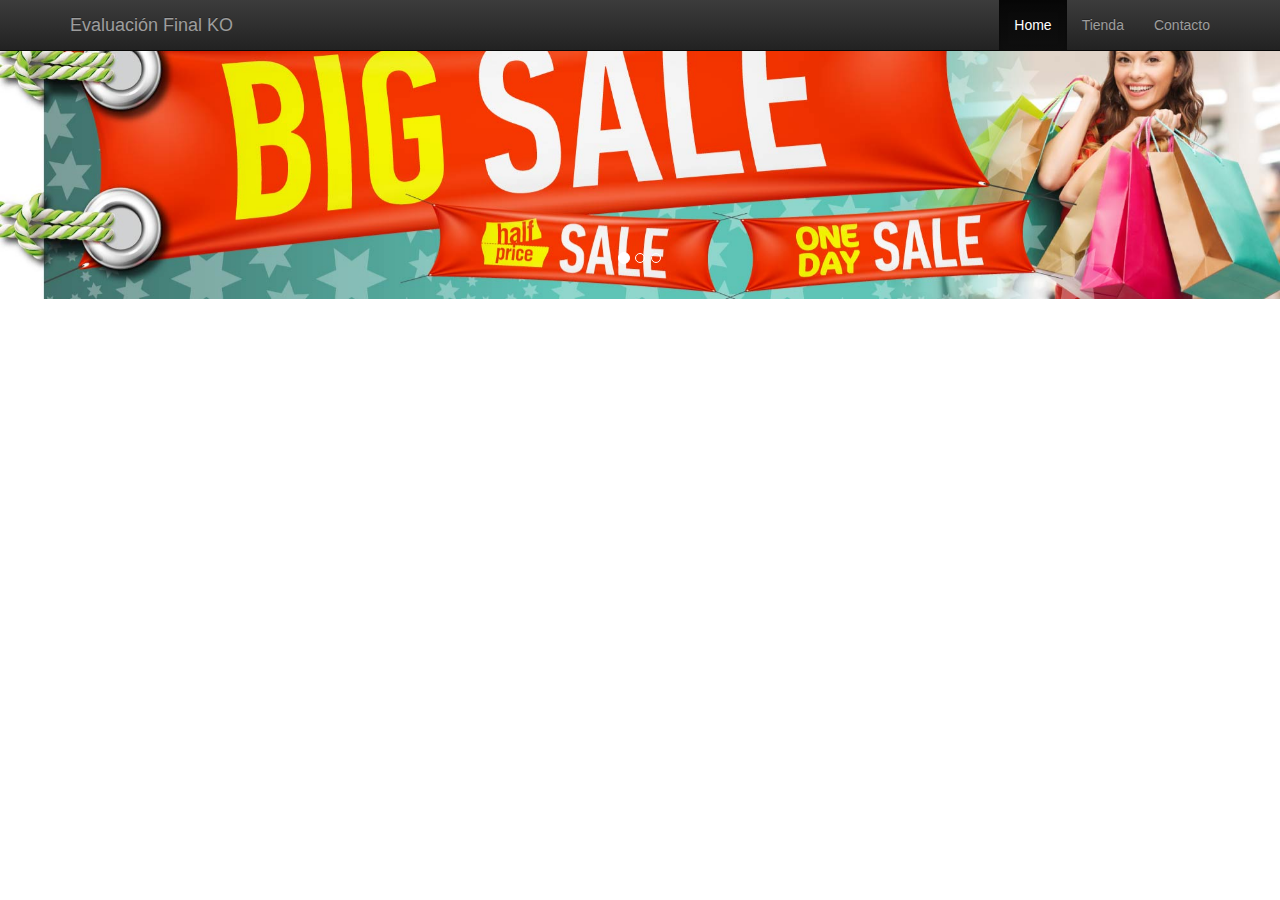
==== index.html @ 7f415ec9 "cabecera y banner" ====
<!DOCTYPE html>
<html>
<head>
	<meta charset="utf-8">
	<meta name="viewport" content="widht=device-width, initial-scale=1.0">
	<script src="js/jquery-2.1.3.js"></script>
	<script src="js/kendo.all.min.js"></script>
	<script src="js/knockout-3.1.0.js"></script>
	<script src="js/knockout-kendo.min.js"></script>
	<script type="text/javascript" src="bootstrap/js/bootstrap.js"></script>
	<link rel="stylesheet" type="text/css" href="css/kendo.common-bootstrap.min.css">
	<link rel="stylesheet" type="text/css" href="css/kendo.bootstrap.min.css">
	<link rel="stylesheet" type="text/css" href="css/kendo.dataviz.min.css">
	<link rel="stylesheet" type="text/css" href="css/kendo.dataviz.bootstrap.min.css">
	<link rel="stylesheet" type="text/css" href="bootstrap/css/bootstrap.css">
	<link rel="stylesheet" type="text/css" href="bootstrap/css/bootstrap-theme.min.css">
	<link rel="stylesheet" type="text/css" href="bootstrap/css/bootstrap.min.css">
	<title>Evaluacion Final KnockOut</title>		
</head>
<body>
	<nav class="navbar navbar-inverse navbar-fixed-top">
		<div class="container">
			<div class="navbar-header">
				<a class="navbar-brand" href="index.html">
				Evaluación Final KO
				</a>
			</div>
			<ul class="nav navbar-nav navbar-right">
    			<li class="nav-item active">
      				<a class="nav-link" href="index.html">Home</a>
    			</li>
    			<li class="nav-item">
      				<a class="nav-link" href="#">Tienda</a>
    			</li>
    			<li class="nav-item">
      				<a class="nav-link" href="#">Contacto</a>
    			</li>    
  			</ul>
		</div>
	</nav>
<!-- Carrousel -->
	<div id="myCarousel" class="carousel slide" data-ride="carousel">	  
  		<ol class="carousel-indicators">
    	<li data-target="#myCarousel" data-slide-to="0" class="active"></li>
    	<li data-target="#myCarousel" data-slide-to="1"></li>
    	<li data-target="#myCarousel" data-slide-to="2"></li>
  		</ol>  
  		<div class="carousel-inner">
	    	<div class="item active">
      			<img src="img/1.jpg" alt="Los Angeles">
    		</div>
    		<div class="item">
	      		<img src="img/2.jpg" alt="Chicago">
    		</div>
    		<div class="item">
	    	  	<img src="img/3.jpg" alt="New York">
    		</div>
  		</div>
  	</div>
</body>
</html>
---- css/kendo.dataviz.min.css ----
/*
* Kendo UI v2014.3.1316 (http://www.telerik.com/kendo-ui)
* Copyright 2015 Telerik AD. All rights reserved.
*
* Kendo UI commercial licenses may be obtained at
* http://www.telerik.com/purchase/license-agreement/kendo-ui-complete
* If you do not own a commercial license, this file shall be governed by the trial license terms.
*/
.k-chart,.k-gauge,.k-sparkline,.k-stockchart{-webkit-touch-callout:none;-webkit-tap-highlight-color:rgba(0,0,0,0)}.k-chart,.k-stockchart{height:400px}div.k-chart,div.k-gauge,span.k-sparkline,.k-stockchart{background-color:transparent}.k-gauge{text-align:left;position:relative}.k-baseline-marker{zoom:1;*display:inline}.k-chart-tooltip{-moz-border-radius:4px;-webkit-border-radius:4px;border-radius:4px;padding:6px;white-space:nowrap;z-index:12000;line-height:normal;background-repeat:repeat-x;background-position:0 0;background-image:url([data-uri]);color:#fff}.k-chart-tooltip-inverse{color:#000}.k-chart-tooltip table{border-spacing:0;border-collapse:collapse}.k-chart-tooltip th{width:auto;text-align:center;padding:1px}.k-chart-tooltip td{width:auto;text-align:left;padding:.1em .2em}.k-selector{position:absolute;-webkit-transform:translateZ(0)}.k-selection{position:absolute;border-width:1px;border-style:solid;border-color:#d2d2d2;border-bottom:0;height:100%}.k-selection-bg{position:absolute;width:100%;height:100%;background-color:#fff;background-color:rgba(255,255,255,0.01);filter:alpha(opacity=1)}.k-handle{background:#d2d2d2;width:7px;height:26px;cursor:e-resize;z-index:1;-moz-border-radius:6px;-webkit-border-radius:6px;border-radius:6px;position:absolute}.k-handle div{width:100%;height:100%;background-color:transparent}.k-leftHandle{left:-4px}.k-rightHandle{right:-4px}.k-leftHandle div{margin:-20px 0 0 -15px;padding:40px 30px 0 0}.k-rightHandle div{margin:-20px 0 0 -15px;padding:40px 0 0 30px}.k-mask{position:absolute;height:100%;background-color:#fff;filter:alpha(opacity=80);-moz-opacity:.80;opacity:.80}.k-border{background:#d2d2d2;width:1px;height:100%;position:absolute}.k-navigator-hint div{position:absolute}.k-navigator-hint .k-scroll{position:absolute;height:4px;-moz-border-radius:4px;-webkit-border-radius:4px;border-radius:4px;background:#d2d2d2}.k-navigator-hint .k-tooltip{margin-top:20px;min-width:160px;opacity:1;text-align:center;border:0;box-shadow:0 1px 2px rgba(0,0,0,0.5);background:#fff}.k-sparkline,.k-sparkline span{display:inline-block;*display:inline;zoom:1;vertical-align:top}.k-sparkline span{height:100%;width:100%}.k-map,.k-diagram{height:600px}.k-map .km-scroll-wrapper,.k-diagram .km-scroll-wrapper{padding-bottom:0;-moz-user-select:none;-webkit-user-select:none;-ms-user-select:none}.k-map .km-scroll-wrapper,.k-diagram .km-scroll-wrapper,.k-map .km-scroll-container,.k-diagram .km-scroll-container{position:absolute;width:100%;height:100%}.k-map .k-layer,.k-diagram .k-layer{position:absolute;left:0;top:0}.k-map .km-touch-scrollbar,.k-diagram .km-touch-scrollbar{display:none}.k-map .k-marker{position:absolute;width:28px;height:40px;margin:-40px 0 0 -14px;cursor:pointer}.k-map .k-marker-pin{background-position:0 40px}.k-map .k-marker-pin-target{background-position:0 0}@media only screen and (-webkit-min-device-pixel-ratio:2),only screen and (min-device-pixel-ratio:2){.k-map .k-marker{width:56px;height:80px;margin:-80px 0 0 -28px}.k-map .k-marker-pin{background-position:0 80px}}.k-map .k-pos-top{top:0}.k-map .k-pos-bottom{bottom:0}.k-map .k-pos-left{left:0}.k-map .k-pos-right{right:0}.k-map-controls{position:absolute}.k-map-controls.k-pos-left .k-widget:first-child{margin-right:0}.k-map-controls.k-pos-right .k-widget:first-child{margin-left:0}.k-navigator{width:50px;height:50px;margin:20px;border-radius:80px;position:relative;display:inline-block;vertical-align:middle}.k-ie7 .k-navigator{zoom:1;display:inline}.k-navigator>button{border-color:transparent;background:0}.k-ie7 .k-navigator>button{border-width:0;display:block}.k-ie7 .k-navigator>button>span{vertical-align:top;display:block}div.k-navigator>.k-button{margin:0;padding:0;line-height:10px;border-radius:16px;position:absolute;font-size:1px;line-height:1px}div.k-navigator .k-navigator-n{top:2px;left:50%;margin-left:-9px}div.k-navigator .k-navigator-e{right:2px;top:50%;margin-top:-9px}div.k-navigator .k-navigator-s{bottom:2px;left:50%;margin-left:-9px}div.k-navigator .k-navigator-w{left:2px;top:50%;margin-top:-9px}.k-ie7 div.k-navigator .k-navigator-n,.k-ie7 div.k-navigator .k-navigator-s{margin-left:-8px}.k-ie7 div.k-navigator .k-navigator-w,.k-ie7 div.k-navigator .k-navigator-e{margin-top:-8px}.k-map .k-attribution{background-color:rgba(255,255,255,0.8);font-size:10px;padding:2px 4px;z-index:1000}.k-zoom-control{margin:14px;vertical-align:middle}.k-button-wrap{border-radius:4px;display:inline-block}.k-ie7 .k-button-wrap{zoom:1;display:inline}.k-button-wrap .k-button{position:relative;font:bold 17px/1.18 monospace}.k-ie7 .k-button-wrap .k-button{margin:0}.k-buttons-horizontal :first-child{border-radius:4px 0 0 4px}.k-buttons-horizontal :first-child+.k-zoom-in{border-radius:0;margin-left:-1px}.k-buttons-horizontal .k-zoom-out{border-radius:0 4px 4px 0;margin-left:-1px}.k-button-wrap .k-button:hover{z-index:1}.k-buttons-vertical .k-button{display:block}.k-buttons-vertical :first-child{border-radius:4px 4px 0 0}.k-buttons-vertical .k-zoom-out{border-radius:0 0 4px 4px;margin-top:-1px}.k-zoom-text{margin:0;width:4.3em;vertical-align:top}.k-rtl .k-buttons-horizontal :first-child{border-radius:0 4px 4px 0}.k-rtl .k-buttons-horizontal :first-child+.k-zoom-in{border-radius:0;margin-left:0;margin-right:-1px}.k-rtl .k-buttons-horizontal .k-zoom-out{border-radius:4px 0 0 4px;margin-left:0;margin-right:-1px}.k-diagram{height:600px}.k-diagram .km-scroll-wrapper{width:100%;height:100%;position:relative}.k-diagram .km-scroll-wrapper{width:100%;height:100%;position:relative}.k-canvas-container{width:100%;height:100%}.k-diagram img{box-sizing:content-box}.k-treemap{overflow:hidden;height:400px}.k-treemap-tile{box-sizing:border-box;border-style:solid;border-width:1px;position:absolute;margin:-1px 0 0 -1px;overflow:hidden}.k-treemap-tile.k-leaf{padding:.6em}.k-treemap-wrap.k-last>.k-treemap-tile{padding:.3em}.k-treemap-tile.k-state-hover{z-index:2;background-image:none}.k-ie7 .k-treemap .k-treemap-tile{border-width:0;padding:0}.k-ie7 .k-treemap .k-leaf>div{padding:7px}.k-ie7 .k-treemap .k-leaf.k-state-hover{border-width:1px}.k-ie7 .k-treemap .k-leaf.k-state-hover>div{padding:6px}.k-treemap>.k-treemap-tile{position:relative;height:100%}.k-treemap-title{box-sizing:border-box;overflow:hidden;text-overflow:ellipsis;line-height:2.42em;height:2.42em;padding:0 .6em;white-space:nowrap}.k-treemap-wrap .k-treemap-title{border-width:0 0 1px;border-style:solid}.k-treemap-wrap{position:absolute;top:0;left:0;bottom:0;right:0}.k-treemap-title+.k-treemap-wrap{top:2.42em}.k-treemap-title-vertical{box-sizing:border-box;text-overflow:ellipsis;position:absolute;top:0;bottom:0;width:2.42em;line-height:2.42em;overflow:hidden;padding:.6em 0;white-space:nowrap}.k-treemap-title-vertical>div{position:absolute;top:0;right:1.23em;transform-origin:right;-webkit-transform-origin:right;-webkit-transform:rotate(-90deg);transform:rotate(-90deg)}.k-treemap-title-vertical+.k-treemap-wrap{left:2.42em}
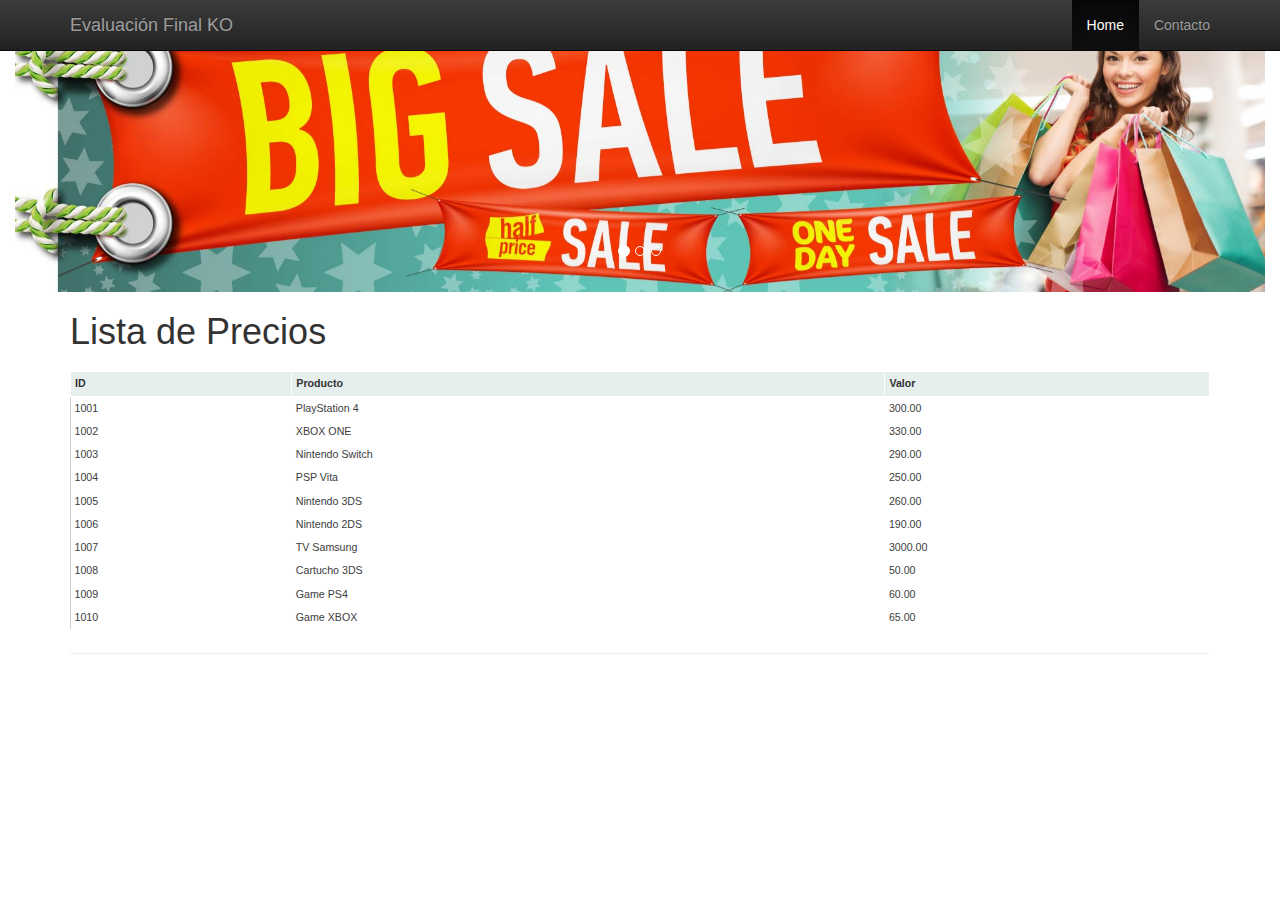
==== commit 73cd29d0: "Tabla de Items" ====
--- a/index.html
+++ b/index.html
@@ -15,9 +15,14 @@
 	<link rel="stylesheet" type="text/css" href="bootstrap/css/bootstrap.css">
 	<link rel="stylesheet" type="text/css" href="bootstrap/css/bootstrap-theme.min.css">
 	<link rel="stylesheet" type="text/css" href="bootstrap/css/bootstrap.min.css">
+	<script type="text/javascript" src="js/tablesorter/jquery.tablesorter.js"></script>
+    <script type="text/javascript" src="js/tablesorter/jquery.tablesorter.min.js"></script>
+    <link href="js/tablesorter/themes/blue/style.css" rel="stylesheet" />
+
 	<title>Evaluacion Final KnockOut</title>		
 </head>
 <body>
+<!--CABECERA-->
 	<nav class="navbar navbar-inverse navbar-fixed-top">
 		<div class="container">
 			<div class="navbar-header">
@@ -28,10 +33,7 @@
 			<ul class="nav navbar-nav navbar-right">
     			<li class="nav-item active">
       				<a class="nav-link" href="index.html">Home</a>
-    			</li>
-    			<li class="nav-item">
-      				<a class="nav-link" href="#">Tienda</a>
-    			</li>
+    			</li>    			
     			<li class="nav-item">
       				<a class="nav-link" href="#">Contacto</a>
     			</li>    
@@ -39,7 +41,7 @@
 		</div>
 	</nav>
 <!-- Carrousel -->
-	<div id="myCarousel" class="carousel slide" data-ride="carousel">	  
+	<div id="myCarousel" class="carousel slide col-lg-12 visible-lg" data-ride="carousel">	  
   		<ol class="carousel-indicators">
     	<li data-target="#myCarousel" data-slide-to="0" class="active"></li>
     	<li data-target="#myCarousel" data-slide-to="1"></li>
@@ -47,15 +49,68 @@
   		</ol>  
   		<div class="carousel-inner">
 	    	<div class="item active">
-      			<img src="img/1.jpg" alt="Los Angeles">
+      			<img src="img/1.jpg">
     		</div>
     		<div class="item">
-	      		<img src="img/2.jpg" alt="Chicago">
+	      		<img src="img/2.jpg">
     		</div>
     		<div class="item">
-	    	  	<img src="img/3.jpg" alt="New York">
+	    	  	<img src="img/3.jpg">
     		</div>
   		</div>
   	</div>
+<!--LISTA DE PRECIOS-->
+	<br><br>
+	<div class="container">
+		<div class="page-header">
+			<div class="row">
+				<div class="col-lg-8 col-md-8 col-sm-6">
+					<h1>Lista de Precios</h1>					
+				</div>
+			</div>
+			<div class="row">
+				<div class="col-lg-12 col-md-12 col-sm-12">
+					<table class="tablesorter" id="mytable">
+                		<thead>
+                    		<tr>
+                        		<th>ID</th>
+                        		<th>Producto</th>
+                        		<th>Valor</th>                        
+                    		</tr>
+                		</thead>
+                		<tbody data-bind="foreach: productos ">
+                    		<tr>
+                        		<td data-bind="text:$data.id"> </td>
+                        		<td data-bind="text:$data.producto"> </td>
+                        		<td data-bind="text:$data.valor"> </td>             
+                    		</tr>
+                		</tbody>
+            		</table>
+				</div>
+			</div>
+		</div>		
+	</div>
 </body>
-</html>+</html>
+
+<script type="text/javascript">
+    var productosModel = function(productos) {
+	    var self = this;
+    	self.productos = ko.observableArray(productos);    
+	}
+    var modelo = new productosModel([
+    	{id: "1001", producto: "PlayStation 4", valor: "300.00" },          
+        {id: "1002", producto: "XBOX ONE", valor: "330.00" },
+        {id: "1003", producto: "Nintendo Switch", valor: "290.00" },
+        {id: "1004", producto: "PSP Vita", valor: "250.00" },
+        {id: "1005", producto: "Nintendo 3DS", valor: "260.00" },
+        {id: "1006", producto: "Nintendo 2DS", valor: "190.00" },
+        {id: "1007", producto: "TV Samsung", valor: "3000.00" },
+        {id: "1008", producto: "Cartucho 3DS", valor: "50.00" },
+        {id: "1009", producto: "Game PS4", valor: "60.00" },
+        {id: "1010", producto: "Game XBOX", valor: "65.00" }
+    ]);
+    ko.applyBindings(modelo);
+</script>
+</body>
+</html>
--- a/js/tablesorter/themes/blue/style.css
+++ b/js/tablesorter/themes/blue/style.css
@@ -0,0 +1,39 @@
+/* tables */
+table.tablesorter {
+	font-family:arial;
+	background-color: #CDCDCD;
+	margin:10px 0pt 15px;
+	font-size: 8pt;
+	width: 100%;
+	text-align: left;
+}
+table.tablesorter thead tr th, table.tablesorter tfoot tr th {
+	background-color: #e6EEEE;
+	border: 1px solid #FFF;
+	font-size: 8pt;
+	padding: 4px;
+}
+table.tablesorter thead tr .header {
+	background-image: url(bg.gif);
+	background-repeat: no-repeat;
+	background-position: center right;
+	cursor: pointer;
+}
+table.tablesorter tbody td {
+	color: #3D3D3D;
+	padding: 4px;
+	background-color: #FFF;
+	vertical-align: top;
+}
+table.tablesorter tbody tr.odd td {
+	background-color:#F0F0F6;
+}
+table.tablesorter thead tr .headerSortUp {
+	background-image: url(asc.gif);
+}
+table.tablesorter thead tr .headerSortDown {
+	background-image: url(desc.gif);
+}
+table.tablesorter thead tr .headerSortDown, table.tablesorter thead tr .headerSortUp {
+background-color: #8dbdd8;
+}
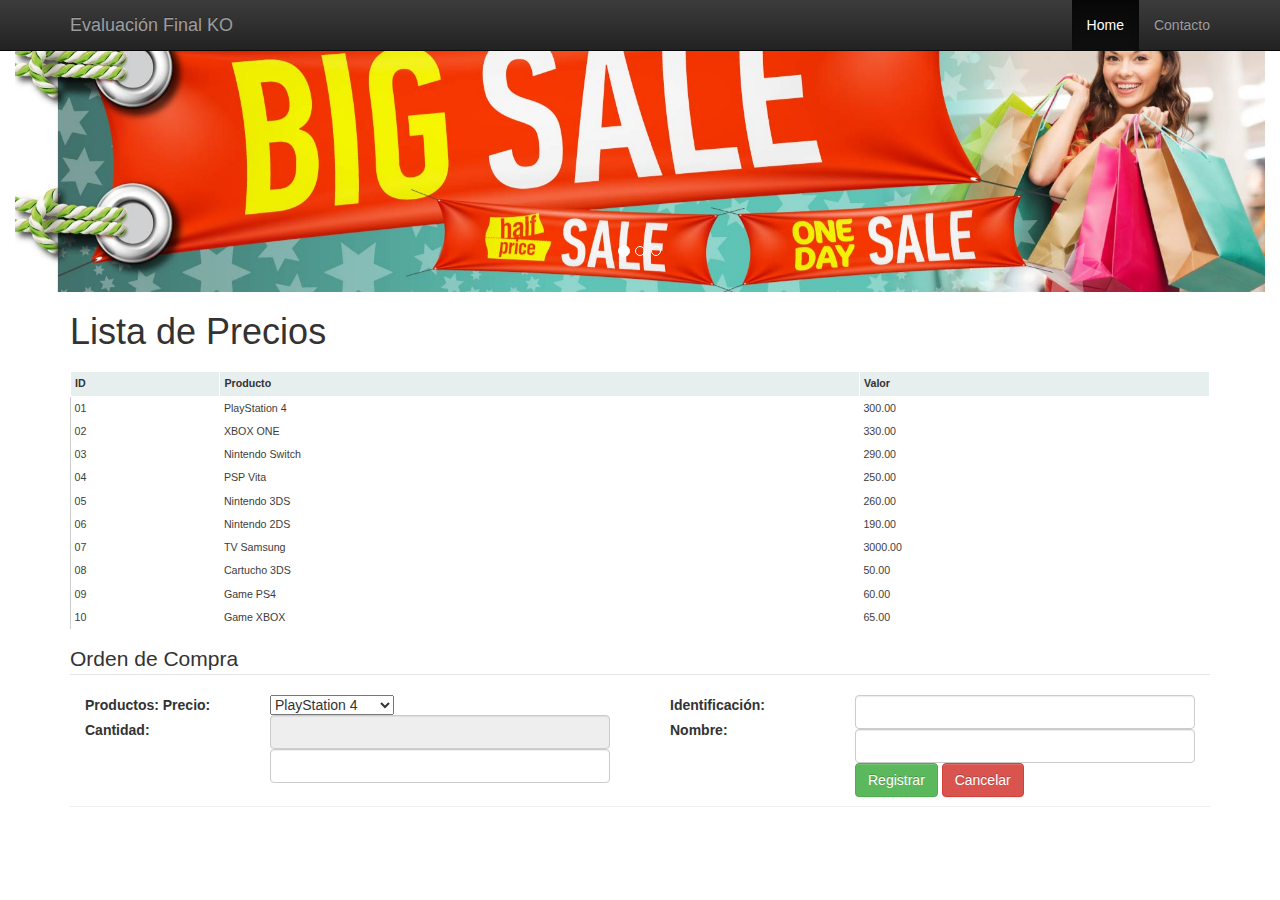
==== commit f11cd9b9: "Estructura formulario" ====
--- a/index.html
+++ b/index.html
@@ -86,7 +86,39 @@
                     		</tr>
                 		</tbody>
             		</table>
-				</div>
+<!--Seleccion de Productos-->
+            		<form role="form">                		
+                		<legend>Orden de Compra</legend>
+                		<div class="row">
+                    		<div class="col-lg-6 col-md-6 col-sm-6">   
+                    			<fieldset class="col-lg-4 col-md-4 col-sm-4">
+                                	<label for="name" class="control-label ">Productos: </label>
+                                	<label for="name" class="control-label ">Precio: </label>
+                                	<label for="name" class="control-label ">Cantidad: </label>
+								</fieldset>                                
+                                <fieldset class="col-lg-8 col-md-8 col-sm-8">        
+                                	<select class="custom-select" data-bind="foreach: productos">
+                                    	<option data-bind="text:$data.producto"></option>
+                                	</select>
+                                	<input type="text" class="form-control" id="precio" disabled />
+                                	<input type="text" class="form-control" id="cantidad" />
+								</fieldset>                                             		
+                        	</div>           			                
+
+                        	<div class="col-lg-6 col-md-6 col-sm-6">                       
+                        		<fieldset class="col-lg-4 col-md-4 col-sm-4">
+                                	<label for="name" class="control-label ">Identificación: </label>
+                                	<label for="name" class="control-label ">Nombre: </label>
+								</fieldset>                                
+                                <fieldset class="col-lg-8 col-md-8 col-sm-8">
+                                	<input type="text" class="form-control" id="cedula"/>
+                                	<input type="text" class="form-control" id="nombre"/>
+                                	<button type="button" class="btn btn-success" onclick="">Registrar</button>
+									<button type="reset" class="btn btn-danger">Cancelar</button>
+								</fieldset>                                
+							</div> 
+                        </div>
+		           </form>				
 			</div>
 		</div>		
 	</div>
@@ -99,16 +131,16 @@
     	self.productos = ko.observableArray(productos);    
 	}
     var modelo = new productosModel([
-    	{id: "1001", producto: "PlayStation 4", valor: "300.00" },          
-        {id: "1002", producto: "XBOX ONE", valor: "330.00" },
-        {id: "1003", producto: "Nintendo Switch", valor: "290.00" },
-        {id: "1004", producto: "PSP Vita", valor: "250.00" },
-        {id: "1005", producto: "Nintendo 3DS", valor: "260.00" },
-        {id: "1006", producto: "Nintendo 2DS", valor: "190.00" },
-        {id: "1007", producto: "TV Samsung", valor: "3000.00" },
-        {id: "1008", producto: "Cartucho 3DS", valor: "50.00" },
-        {id: "1009", producto: "Game PS4", valor: "60.00" },
-        {id: "1010", producto: "Game XBOX", valor: "65.00" }
+    	{id: "01", producto: "PlayStation 4", valor: "300.00" },          
+        {id: "02", producto: "XBOX ONE", valor: "330.00" },
+        {id: "03", producto: "Nintendo Switch", valor: "290.00" },
+        {id: "04", producto: "PSP Vita", valor: "250.00" },
+        {id: "05", producto: "Nintendo 3DS", valor: "260.00" },
+        {id: "06", producto: "Nintendo 2DS", valor: "190.00" },
+        {id: "07", producto: "TV Samsung", valor: "3000.00" },
+        {id: "08", producto: "Cartucho 3DS", valor: "50.00" },
+        {id: "09", producto: "Game PS4", valor: "60.00" },
+        {id: "10", producto: "Game XBOX", valor: "65.00" }
     ]);
     ko.applyBindings(modelo);
 </script>
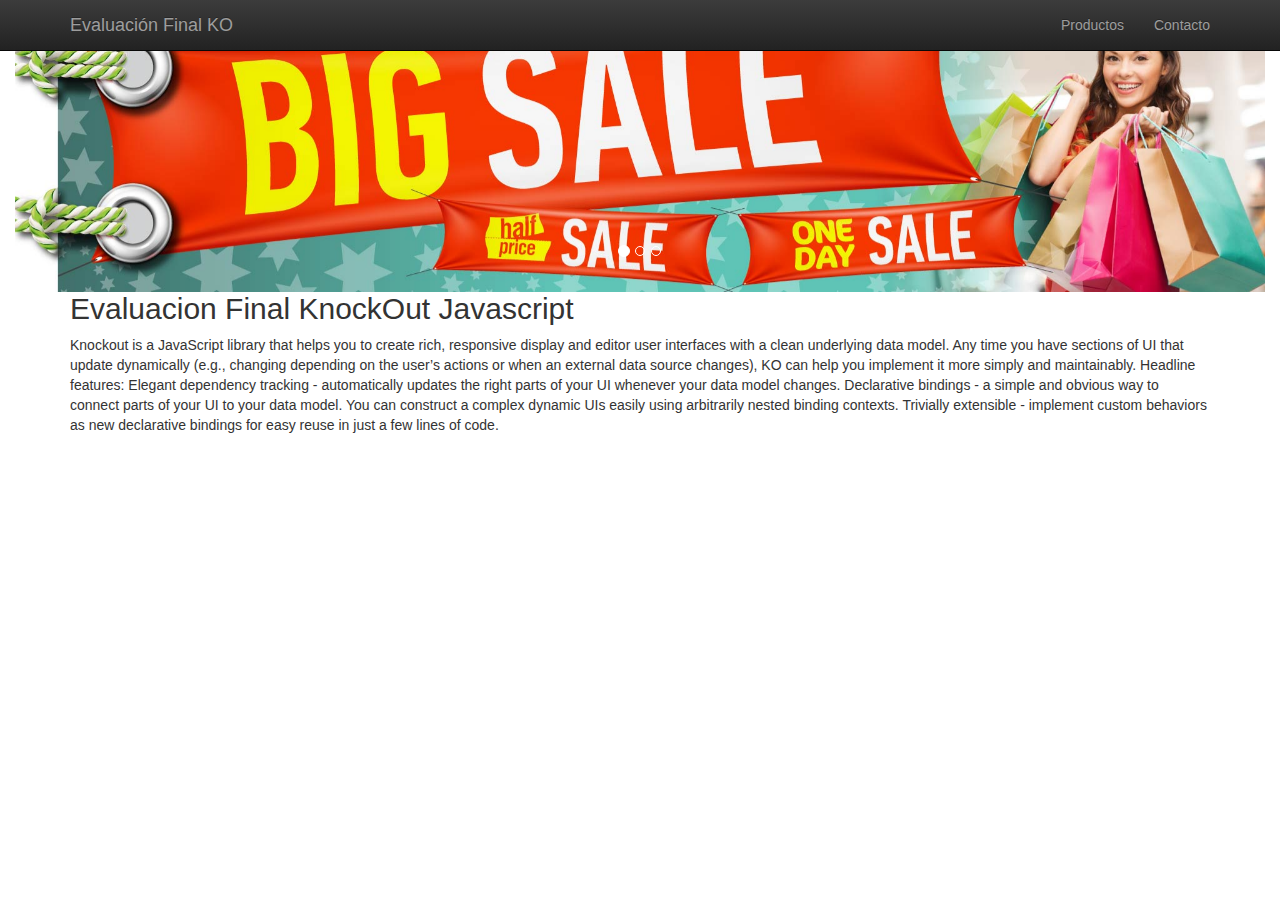
==== commit 813de2db: "Final" ====
--- a/index.html
+++ b/index.html
@@ -1,148 +1,77 @@
 <!DOCTYPE html>
 <html>
 <head>
-	<meta charset="utf-8">
-	<meta name="viewport" content="widht=device-width, initial-scale=1.0">
-	<script src="js/jquery-2.1.3.js"></script>
-	<script src="js/kendo.all.min.js"></script>
-	<script src="js/knockout-3.1.0.js"></script>
-	<script src="js/knockout-kendo.min.js"></script>
-	<script type="text/javascript" src="bootstrap/js/bootstrap.js"></script>
-	<link rel="stylesheet" type="text/css" href="css/kendo.common-bootstrap.min.css">
-	<link rel="stylesheet" type="text/css" href="css/kendo.bootstrap.min.css">
-	<link rel="stylesheet" type="text/css" href="css/kendo.dataviz.min.css">
-	<link rel="stylesheet" type="text/css" href="css/kendo.dataviz.bootstrap.min.css">
-	<link rel="stylesheet" type="text/css" href="bootstrap/css/bootstrap.css">
-	<link rel="stylesheet" type="text/css" href="bootstrap/css/bootstrap-theme.min.css">
-	<link rel="stylesheet" type="text/css" href="bootstrap/css/bootstrap.min.css">
-	<script type="text/javascript" src="js/tablesorter/jquery.tablesorter.js"></script>
+    <meta charset="utf-8">
+    <meta name="viewport" content="widht=device-width, initial-scale=1.0">
+    <script src="js/jquery-2.1.3.js"></script>
+    <script src="js/kendo.all.min.js"></script>
+    <script src="js/knockout-3.1.0.js"></script>
+    <script src="js/knockout-kendo.min.js"></script>
+    <script type="text/javascript" src="bootstrap/js/bootstrap.js"></script>
+    <link rel="stylesheet" type="text/css" href="css/kendo.common-bootstrap.min.css">
+    <link rel="stylesheet" type="text/css" href="css/kendo.bootstrap.min.css">
+    <link rel="stylesheet" type="text/css" href="css/kendo.dataviz.min.css">
+    <link rel="stylesheet" type="text/css" href="css/kendo.dataviz.bootstrap.min.css">
+    <link rel="stylesheet" type="text/css" href="bootstrap/css/bootstrap.css">
+    <link rel="stylesheet" type="text/css" href="bootstrap/css/bootstrap-theme.min.css">
+    <link rel="stylesheet" type="text/css" href="bootstrap/css/bootstrap.min.css">
+    <script type="text/javascript" src="js/tablesorter/jquery.tablesorter.js"></script>
     <script type="text/javascript" src="js/tablesorter/jquery.tablesorter.min.js"></script>
     <link href="js/tablesorter/themes/blue/style.css" rel="stylesheet" />
 
-	<title>Evaluacion Final KnockOut</title>		
+    <title>Evaluacion Final KnockOut</title>        
 </head>
 <body>
 <!--CABECERA-->
-	<nav class="navbar navbar-inverse navbar-fixed-top">
-		<div class="container">
-			<div class="navbar-header">
-				<a class="navbar-brand" href="index.html">
-				Evaluación Final KO
-				</a>
-			</div>
-			<ul class="nav navbar-nav navbar-right">
-    			<li class="nav-item active">
-      				<a class="nav-link" href="index.html">Home</a>
-    			</li>    			
-    			<li class="nav-item">
-      				<a class="nav-link" href="#">Contacto</a>
-    			</li>    
-  			</ul>
-		</div>
-	</nav>
+    <nav class="navbar navbar-inverse navbar-fixed-top">
+        <div class="container">
+            <div class="navbar-header">
+                <a class="navbar-brand" href="index.html">
+                Evaluación Final KO
+                </a>
+            </div>
+            <ul class="nav navbar-nav navbar-right">
+                <li class="nav-item">
+                    <a class="nav-link" href="productos.html">Productos</a>
+                </li>               
+                <li class="nav-item">
+                    <a class="nav-link" href="registro.html">Contacto</a>
+                </li>    
+            </ul>
+        </div>
+    </nav>
 <!-- Carrousel -->
-	<div id="myCarousel" class="carousel slide col-lg-12 visible-lg" data-ride="carousel">	  
-  		<ol class="carousel-indicators">
-    	<li data-target="#myCarousel" data-slide-to="0" class="active"></li>
-    	<li data-target="#myCarousel" data-slide-to="1"></li>
-    	<li data-target="#myCarousel" data-slide-to="2"></li>
-  		</ol>  
-  		<div class="carousel-inner">
-	    	<div class="item active">
-      			<img src="img/1.jpg">
-    		</div>
-    		<div class="item">
-	      		<img src="img/2.jpg">
-    		</div>
-    		<div class="item">
-	    	  	<img src="img/3.jpg">
-    		</div>
-  		</div>
-  	</div>
-<!--LISTA DE PRECIOS-->
-	<br><br>
-	<div class="container">
-		<div class="page-header">
-			<div class="row">
-				<div class="col-lg-8 col-md-8 col-sm-6">
-					<h1>Lista de Precios</h1>					
-				</div>
-			</div>
-			<div class="row">
-				<div class="col-lg-12 col-md-12 col-sm-12">
-					<table class="tablesorter" id="mytable">
-                		<thead>
-                    		<tr>
-                        		<th>ID</th>
-                        		<th>Producto</th>
-                        		<th>Valor</th>                        
-                    		</tr>
-                		</thead>
-                		<tbody data-bind="foreach: productos ">
-                    		<tr>
-                        		<td data-bind="text:$data.id"> </td>
-                        		<td data-bind="text:$data.producto"> </td>
-                        		<td data-bind="text:$data.valor"> </td>             
-                    		</tr>
-                		</tbody>
-            		</table>
-<!--Seleccion de Productos-->
-            		<form role="form">                		
-                		<legend>Orden de Compra</legend>
-                		<div class="row">
-                    		<div class="col-lg-6 col-md-6 col-sm-6">   
-                    			<fieldset class="col-lg-4 col-md-4 col-sm-4">
-                                	<label for="name" class="control-label ">Productos: </label>
-                                	<label for="name" class="control-label ">Precio: </label>
-                                	<label for="name" class="control-label ">Cantidad: </label>
-								</fieldset>                                
-                                <fieldset class="col-lg-8 col-md-8 col-sm-8">        
-                                	<select class="custom-select" data-bind="foreach: productos">
-                                    	<option data-bind="text:$data.producto"></option>
-                                	</select>
-                                	<input type="text" class="form-control" id="precio" disabled />
-                                	<input type="text" class="form-control" id="cantidad" />
-								</fieldset>                                             		
-                        	</div>           			                
+    <div id="myCarousel" class="carousel slide col-lg-12 visible-lg" data-ride="carousel">    
+        <ol class="carousel-indicators">
+        <li data-target="#myCarousel" data-slide-to="0" class="active"></li>
+        <li data-target="#myCarousel" data-slide-to="1"></li>
+        <li data-target="#myCarousel" data-slide-to="2"></li>
+        </ol>  
+        <div class="carousel-inner">
+            <div class="item active">
+                <img src="img/1.jpg">
+            </div>
+            <div class="item">
+                <img src="img/2.jpg">
+            </div>
+            <div class="item">
+                <img src="img/3.jpg">
+            </div>
+        </div>
+    </div>
+<div class="container">
+        <h2>Evaluacion Final KnockOut Javascript</h2>
+        <p>
+            Knockout is a JavaScript library that helps you to create rich, responsive display and editor user interfaces with a clean underlying data model. Any time you have sections of UI that update dynamically (e.g., changing depending on the user’s actions or when an external data source changes), KO can help you implement it more simply and maintainably.
 
-                        	<div class="col-lg-6 col-md-6 col-sm-6">                       
-                        		<fieldset class="col-lg-4 col-md-4 col-sm-4">
-                                	<label for="name" class="control-label ">Identificación: </label>
-                                	<label for="name" class="control-label ">Nombre: </label>
-								</fieldset>                                
-                                <fieldset class="col-lg-8 col-md-8 col-sm-8">
-                                	<input type="text" class="form-control" id="cedula"/>
-                                	<input type="text" class="form-control" id="nombre"/>
-                                	<button type="button" class="btn btn-success" onclick="">Registrar</button>
-									<button type="reset" class="btn btn-danger">Cancelar</button>
-								</fieldset>                                
-							</div> 
-                        </div>
-		           </form>				
-			</div>
-		</div>		
-	</div>
+            Headline features:
+
+            Elegant dependency tracking - automatically updates the right parts of your UI whenever your data model changes.
+            Declarative bindings - a simple and obvious way to connect parts of your UI to your data model. You can construct a complex dynamic UIs easily using arbitrarily nested binding contexts.
+            Trivially extensible - implement custom behaviors as new declarative bindings for easy reuse in just a few lines of code.        
+        </p>        
+    </div>
+</div>
 </body>
 </html>
 
-<script type="text/javascript">
-    var productosModel = function(productos) {
-	    var self = this;
-    	self.productos = ko.observableArray(productos);    
-	}
-    var modelo = new productosModel([
-    	{id: "01", producto: "PlayStation 4", valor: "300.00" },          
-        {id: "02", producto: "XBOX ONE", valor: "330.00" },
-        {id: "03", producto: "Nintendo Switch", valor: "290.00" },
-        {id: "04", producto: "PSP Vita", valor: "250.00" },
-        {id: "05", producto: "Nintendo 3DS", valor: "260.00" },
-        {id: "06", producto: "Nintendo 2DS", valor: "190.00" },
-        {id: "07", producto: "TV Samsung", valor: "3000.00" },
-        {id: "08", producto: "Cartucho 3DS", valor: "50.00" },
-        {id: "09", producto: "Game PS4", valor: "60.00" },
-        {id: "10", producto: "Game XBOX", valor: "65.00" }
-    ]);
-    ko.applyBindings(modelo);
-</script>
-</body>
-</html>
